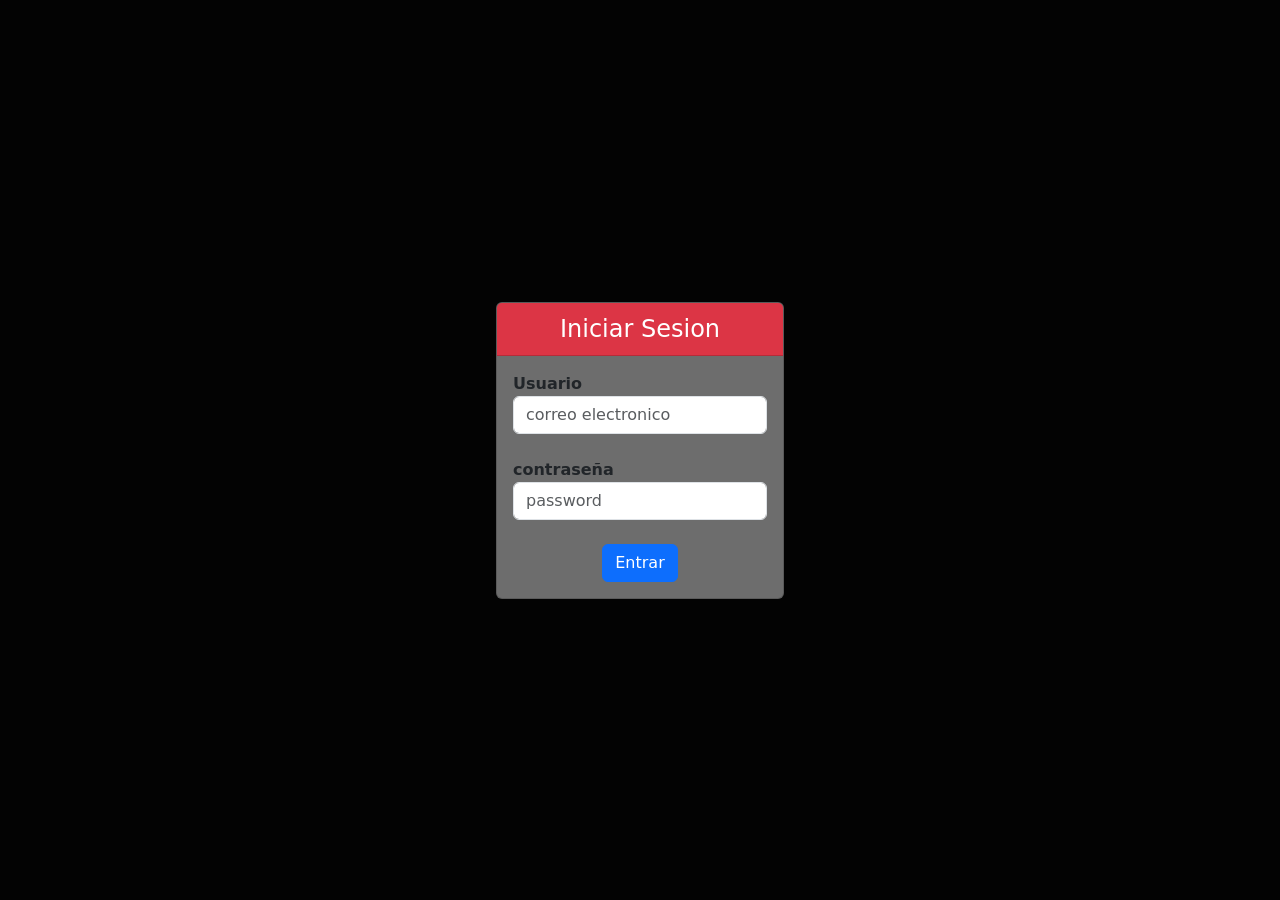
==== login.html @ b61b5b70 "'xd '" ====
<!DOCTYPE html>
<html lang="en">
<head>
    <meta charset="UTF-8">
    <meta name="viewport" content="width=device-width, initial-scale=1.0">
    <title>php</title>
    <link href="https://cdn.jsdelivr.net/npm/bootstrap@5.3.8/dist/css/bootstrap.min.css" rel="stylesheet" integrity="sha384-sRIl4kxILFvY47J16cr9ZwB07vP4J8+LH7qKQnuqkuIAvNWLzeN8tE5YBujZqJLB" crossorigin="anonymous">

</head>
<body style="background-color: #030303;">
    <div class="container-fluid d-flex justify-content-center align-items-center" style="height: 100vh;">

        <div class="card" style="width: 18rem; background-color: #6d6d6d;">
            <div class="card-header text-center fs-4 bg-danger text-white" >Iniciar Sesion</div>
                <div class="card-body">
                    <form action="php/auth.php" method="post">
                    <label for=""><b>Usuario</b></label>
                    <input type="text" class="form-control" placeholder="correo electronico" name="usuario" required> 
                    <br>
                    <label for=""><b>contraseña</b></label>
                    <input type="password" class="form-control" placeholder="password" name="contrasena" required> 
                        <div class="text-center mt-4">
                        <button  type="submit" class="btn btn-primary">Entrar</button>
                        </div>
                    </form>
                </div>
        </div>
    </div>
        <script src="https://cdn.jsdelivr.net/npm/bootstrap@5.3.8/dist/js/bootstrap.bundle.min.js" integrity="sha384-FKyoEForCGlyvwx9Hj09JcYn3nv7wiPVlz7YYwJrWVcXK/BmnVDxM+D2scQbITxI" crossorigin="anonymous"></script>
</body>
</html>
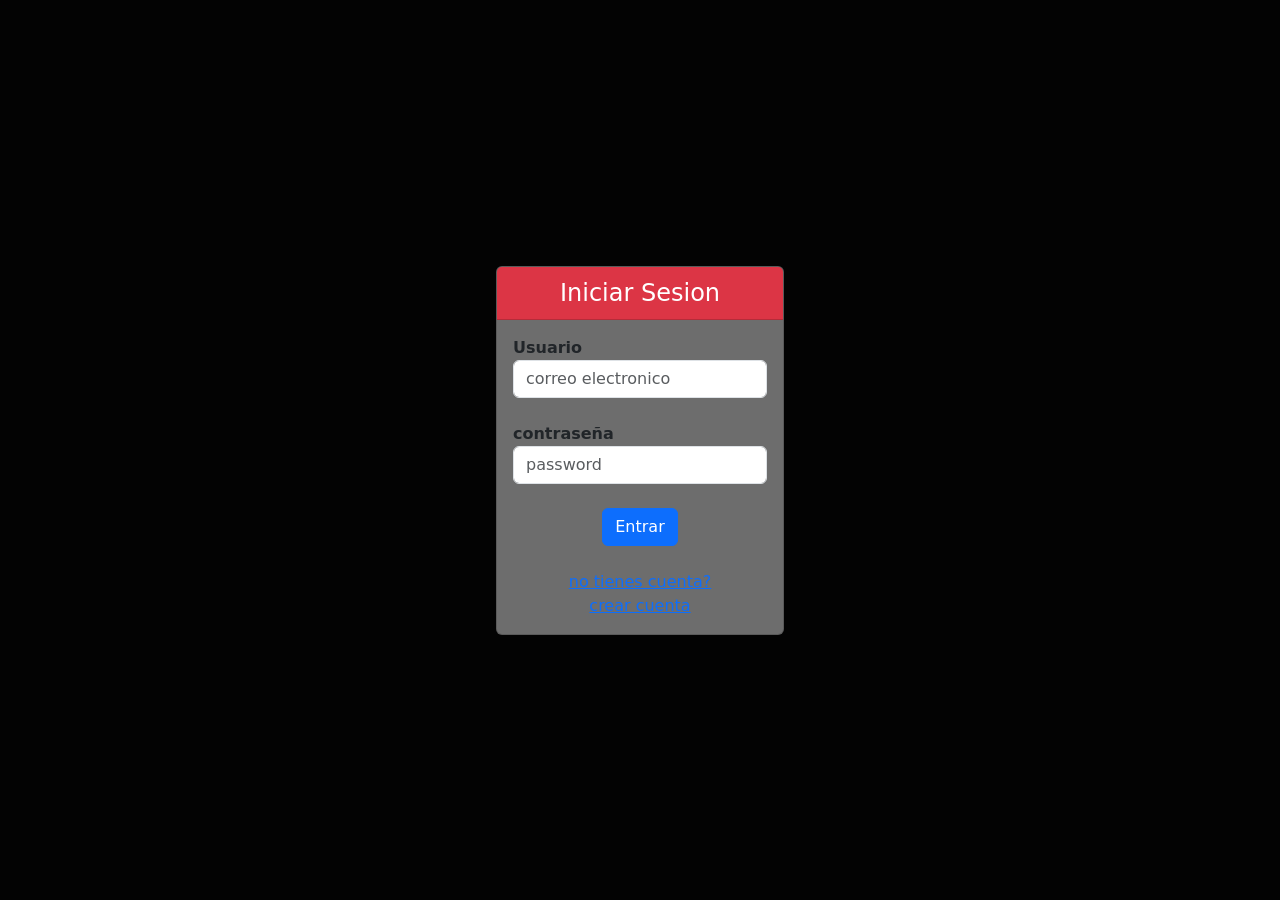
==== commit d7f8168b: "'crud de usuarios y admin '" ====
--- a/login.html
+++ b/login.html
@@ -5,6 +5,7 @@
     <meta name="viewport" content="width=device-width, initial-scale=1.0">
     <title>php</title>
     <link href="https://cdn.jsdelivr.net/npm/bootstrap@5.3.8/dist/css/bootstrap.min.css" rel="stylesheet" integrity="sha384-sRIl4kxILFvY47J16cr9ZwB07vP4J8+LH7qKQnuqkuIAvNWLzeN8tE5YBujZqJLB" crossorigin="anonymous">
+    <link rel="stylesheet" href="styles.css">
 
 </head>
 <body style="background-color: #030303;">
@@ -21,6 +22,8 @@
                     <input type="password" class="form-control" placeholder="password" name="contrasena" required> 
                         <div class="text-center mt-4">
                         <button  type="submit" class="btn btn-primary">Entrar</button>
+                        <br><br>
+                        <a href="#" >no tienes cuenta?<br> crear cuenta</a>
                         </div>
                     </form>
                 </div>
